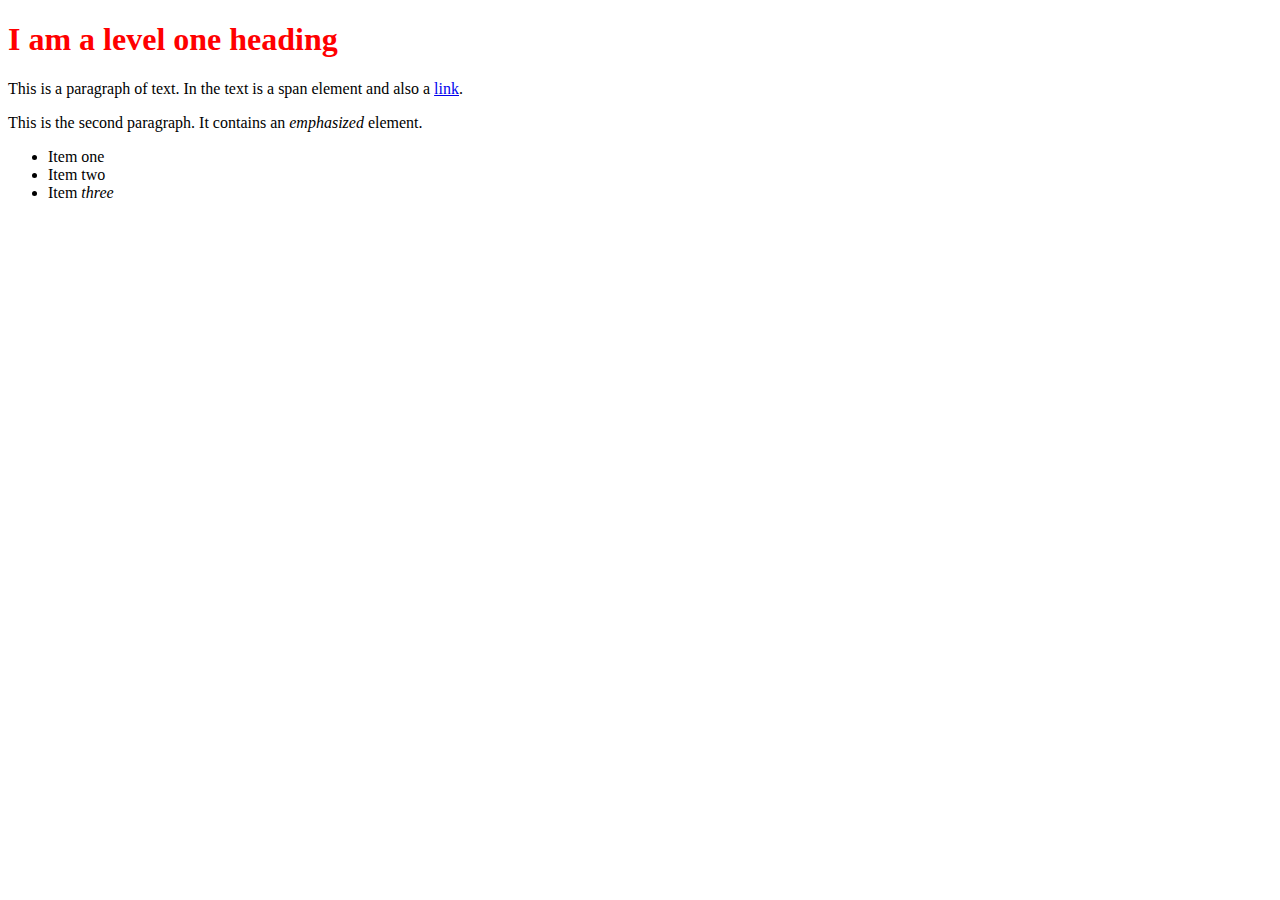
==== esercizio0/index.html @ c8e9aa0c "first commit" ====
<!doctype html>
<html lang="en">
<head>
    <meta charset="utf-8">
    <title>Getting started with CSS</title>
    <link rel="stylesheet" href="styles.css">
</head>

<body>
    
    <h1>I am a level one heading</h1>

    <p>This is a paragraph of text. In the text is a <span>span element</span> 
        and also a <a href="http://example.com">link</a>.</p>

    <p>This is the second paragraph. It contains an <em>emphasized</em> element.</p>

    <ul>
        <li>Item one</li>
        <li>Item two</li>
        <li>Item <em>three</em></li>
    </ul>

</body>

</html>
---- esercizio0/styles.css ----
h1 {
    color: red;
  }
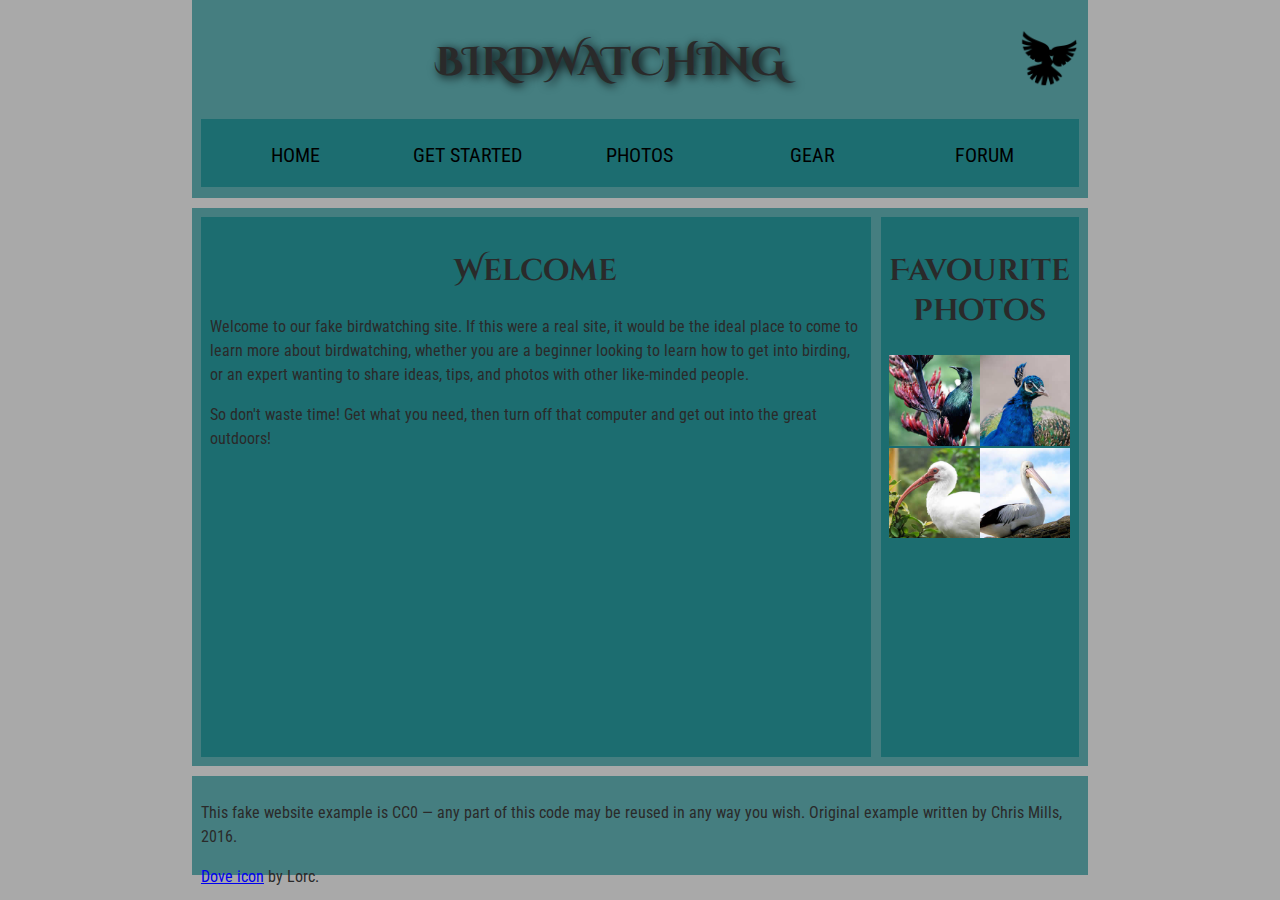
==== commit 034dd17c: "added esercizio 0" ====
--- a/esercizio0/index.html
+++ b/esercizio0/index.html
@@ -1,26 +1,58 @@
-<!doctype html>
-<html lang="en">
-<head>
+<!DOCTYPE html>
+<html>
+  <head>
     <meta charset="utf-8">
-    <title>Getting started with CSS</title>
-    <link rel="stylesheet" href="styles.css">
-</head>
+    <title>Birdwatching</title>
+    <link href="https://fonts.googleapis.com/css?family=Roboto+Condensed:300|Cinzel+Decorative:700" rel="stylesheet">
+    <link rel="stylesheet" type="text/css" href="myStyle.css">
+    <!--[if lt IE 9]>
+      <script src="//html5shiv.googlecode.com/svn/trunk/html5.js"></script>
+    <![endif]-->
+  </head>
 
-<body>
-    
-    <h1>I am a level one heading</h1>
+  <body>
 
-    <p>This is a paragraph of text. In the text is a <span>span element</span> 
-        and also a <a href="http://example.com">link</a>.</p>
+      <header>
+        <h1>Birdwatching</h1>
+          <img src="dove.png" alt="a simple dove logo">
 
-    <p>This is the second paragraph. It contains an <em>emphasized</em> element.</p>
+          <nav>
+            <ul>
+              <li><span>Home</span></li>
+              <li><a href="#">Get started</a></li>
+              <li><a href="#">Photos</a></li>
+              <li><a href="#">Gear</a></li>
+              <li><a href="#">Forum</a></li>
+            </ul>
+          </nav>
+      </header>
 
-    <ul>
-        <li>Item one</li>
-        <li>Item two</li>
-        <li>Item <em>three</em></li>
-    </ul>
+      <main>
+        
+        <article>
+          <h2>Welcome</h2>
 
-</body>
+          <p>Welcome to our fake birdwatching site. If this were a real site, it would be the ideal place to come to learn more about birdwatching, whether you are a beginner looking to learn how to get into birding, or an expert wanting to share ideas, tips, and photos with other like-minded people.</p>
 
-</html>+          <p>So don't waste time! Get what you need, then turn off that computer and get out into the great outdoors!</p>
+        </article>
+
+        <aside>
+          <h2>Favourite photos</h2>
+
+        <a href="favorite-1.jpg"><img src="favorite-1_th.jpg" alt="Small black bird, black claws, long black slender beak, links to larger version of the image"></a>
+        <a href="favorite-2.jpg"><img src="favorite-2_th.jpg" alt="Top half of a pretty bird with bright blue plumage on neck, light colored beak, blue headdress, links to larger version of the image"></a>
+        <a href="favorite-3.jpg"><img src="favorite-3_th.jpg" alt="Top half of a large bird with white plumage, very long curved narrow light colored break, links to larger version of the image"></a>
+        <a href="favorite-4.jpg"><img src="favorite-4_th.jpg" alt="Large bird, mostly white plumage with black plumage on back and rear, long straight white beak, links to larger version of the image"></a>
+        </aside>
+      </main>
+
+
+      <footer>
+        <p>This fake website example is CC0 — any part of this code may be reused in any way you wish. Original example written by Chris Mills, 2016.</p>
+
+        <p><a href="http://game-icons.net/lorc/originals/dove.html">Dove icon</a> by Lorc.</p>
+      </footer>
+
+  </body>
+</html>
--- a/esercizio0/myStyle.css
+++ b/esercizio0/myStyle.css
@@ -0,0 +1,131 @@
+html, body {
+    margin: 0;
+    padding: 0;
+    height: 100%;
+}
+  
+html {
+    background-color: #a9a9a9;
+    font-size: 10px;
+}
+  
+body {
+    width: 70%;
+    min-width: 800px;
+    margin: 0 auto;
+}
+
+h1, h2, h3 {
+    font-family: 'Cinzel Decorative', cursive;
+    color: #2a2a2a;
+}
+
+p, li {
+    font-family: 'Roboto Condensed', sans-serif;
+    color: #2a2a2a;
+}
+
+h1 {
+    font-size: 4rem;
+    text-align: center;
+    text-shadow: 2px 2px 10px black;
+}
+
+h2 {
+    font-size: 3rem;
+    text-align: center;
+}
+
+h3 {
+    font-size: 2.2rem;
+}
+
+p, li {
+    font-size: 1.6rem;
+    line-height: 1.5;
+}
+
+main, header, nav, article, aside, footer, section {
+    background-color: rgba(0, 97, 100, 0.589);
+    padding: 1%;
+}
+
+header{
+    height: 20%;
+    margin-bottom: 10px;
+    display: flex;
+    flex-flow: row wrap;
+}
+
+header img {
+    display: block;
+    height: 60px;
+    padding-top: 20.15px;
+}
+
+h1 {
+    text-transform: uppercase;
+    flex: 1;
+}
+
+nav {
+    height: 50px;
+    flex: 100%;
+    display: flex;
+}
+
+nav ul {
+    padding: 0;
+    list-style-type: none;
+    flex: 2;
+    display: flex;
+}
+
+nav li {
+    display: inline;
+    text-align: center;
+    flex: 1;
+}
+
+nav a, nav span {
+    display: inline-block;
+    font-size: 2rem;
+    height: 2rem;
+    line-height: 1.7;
+    text-transform: uppercase;
+    text-decoration: none;
+    color: black;
+  
+}
+  
+main{
+    height: 60%;
+    display: flex;
+}
+
+article, section {
+    flex: 4;
+  }
+  
+aside {
+    flex: 1;
+    margin-left: 10px;
+    padding: 1%;
+}
+
+aside a {
+    display: block;
+    float: left;
+    width: 50%;
+}
+
+aside img {
+    max-width: 100%;
+}
+
+footer{
+    margin-top: 10px;
+    height: 9%;
+}
+
+
